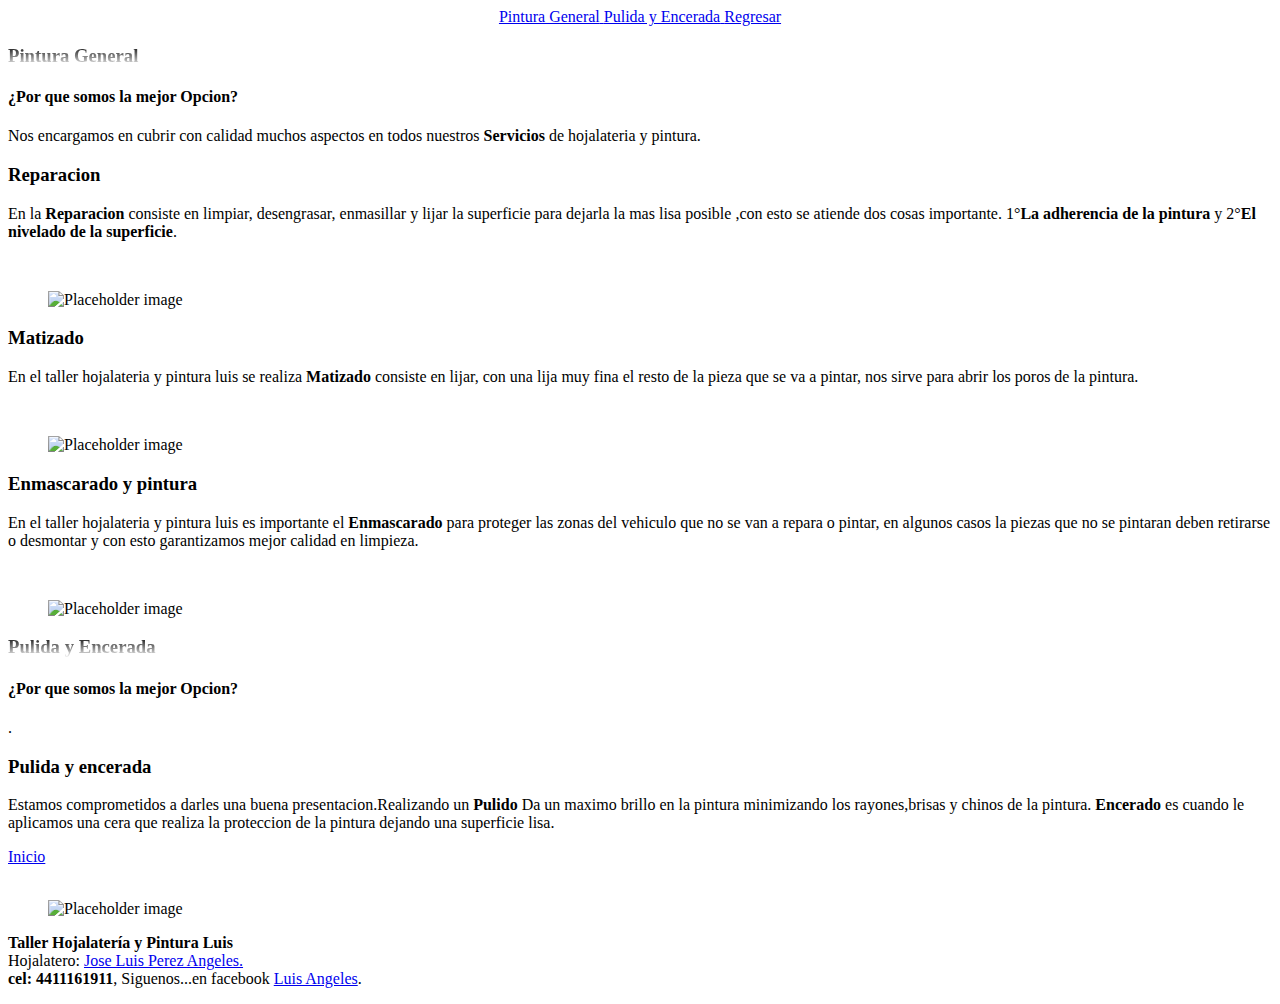
==== servicio.html @ 05308524 "pie de paguina" ====
<!DOCTYPE html>
<html lang="en">

<head>
  <meta charset="UTF-8">
  <meta name="viewport" content="width=device-width, initial-scale=1.0">
  <meta http-equiv="X-UA-Compatible" content="ie=edge">
  <title>Servicios</title>
  <!-- <link rel="stylesheet" href="https://maxcdn.bootstrapcdn.com/font-awesome/4.7.0/css/font-awesome.min.css"> -->
  <link rel="stylesheet" href="https://use.fontawesome.com/releases/v5.4.1/css/all.css" integrity="sha384-5sAR7xN1Nv6T6+dT2mhtzEpVJvfS3NScPQTrOxhwjIuvcA67KV2R5Jz6kr4abQsz" crossorigin="anonymous">
  <link href="https://fonts.googleapis.com/css?family=Open+Sans:300,400,700" rel="stylesheet">
  <!-- Bulma Version 0.7.x-->
  <link rel="stylesheet" href="https://unpkg.com/bulma@0.7.5/css/bulma.min.css" />
  <link rel="stylesheet" href="css/hero.css">
  <link rel="stylesheet" href="css/helpers.css">
  <link rel="stylesheet" href="css/grid.css">
  <link rel="stylesheet" type="text/css" href="css/personal.css">
  <script async type="text/javascript" src="js/bulma.js"></script>
</head>

<body>
  <!-- Navigation bar -->
  <nav class="navbar is-dark is-fixed-top">
    <div class="navbar-brand">
      <div class="navbar-burger burger" data-target="navbarExampleTransparentExample">
        <span></span>
        <span></span>
        <span></span>
      </div>
    </div>

    <div id="navbarExampleTransparentExample" class="navbar-menu">
<center>      <div class="navbar-end">
        <a class="navbar-item" href="#Pintura">
          <span class="icon">
            <i class="fas fa-info"></i>
          </span>
          <span>Pintura General</span>
        </a>
        <a class="navbar-item" href="#Pulidayencerada">
          <span class="icon">
            <i class="fas fa-bars"></i>
          </span>
          <span>Pulida y Encerada</span>
        </a>
        <a class="navbar-item" href="index.html">
          <span class="icon">
            <i class="fas fa-home"></i>
          </span>
          <span>Regresar</span>
        </a>

      </div>
    </center>
    </div>
  </nav>

  <!-- Header -->


  <!-- Pintura -->
  <section class="section hero1 is-fullheight" id="Pintura">
    <!-- Title -->
    <div class="section-heading">
      <h3 class="texto title is-4">Pintura General</h3>
      <h4 class="subtitle is-6">¿Por que somos la mejor Opcion?</h4>
      <div class="container  ">
        <p>Nos encargamos en cubrir con calidad muchos aspectos en todos nuestros <strong>Servicios</strong> de hojalateria y pintura.</p>
      </div>
    </div>

    <div class="columns has-same-height is-gapless">
      <div class="column">
        <!-- Profile -->
        <div class="card">
          <div class="card-content  notification is-dark">
            <h3 class="title is-6">Reparacion</h3>
            <div class="content ">
              <p>En la  <strong>Reparacion</strong> consiste en limpiar, desengrasar, enmasillar y lijar la superficie para dejarla la mas lisa posible
              ,con esto se atiende dos cosas importante. 1°<strong>La adherencia de la pintura</strong> y 2°<strong>El nivelado de la superficie</strong>.</p>
            </div>
            <br>

          </div>
        </div>
      </div>
      <div class="column">
        <!-- Profile picture -->
        <div class="card">
          <div class="card-image">
            <figure class="image is-4by3">
              <img src="images/reparar.jpg" alt="Placeholder image">
            </figure>
          </div>
        </div>
      </div>
    </div>
<!--Matizado-->
<div class="columns has-same-height is-gapless ">
  <div class="column ">
    <!-- Profile -->
    <div class="card ">
      <div class="card-content notification is-dark">
        <h3 class="title is-6">Matizado</h3>
        <div class="content  ">
          <p>En el taller hojalateria y pintura luis se realiza <strong>Matizado</strong> consiste en lijar, con una lija muy fina el resto de la pieza que se va a pintar, nos sirve para abrir los poros de la pintura.</p>
        </div>
        <br>

      </div>
    </div>
  </div>
  <div class="column">
    <!-- Profile picture -->
    <div class="card">
      <div class="card-image">
        <figure class="image is-4by3">
          <img src="images/sedan.jpg" alt="Placeholder image">
        </figure>
      </div>
    </div>
  </div>
</div>


<!--Enmascarado y <picture>



</picture>-->

    <div class="columns has-same-height is-gapless ">
      <div class="column ">
        <!-- Profile -->
        <div class="card ">
          <div class="card-content notification is-dark">
            <h3 class="title is-6">Enmascarado y pintura</h3>
            <div class="content  ">
              <p>En el taller hojalateria y pintura luis es importante el <strong>Enmascarado</strong> para proteger las zonas del vehiculo que no se van a repara o pintar,
                en algunos casos la piezas que no se pintaran deben retirarse o desmontar y con esto garantizamos mejor calidad en limpieza.</p>
            </div>
            <br>

          </div>
        </div>
      </div>
      <div class="column">
        <!-- Profile picture -->
        <div class="card">
          <div class="card-image">
            <figure class="image is-4by3">
              <img src="images/enmascarado.jpg" alt="Placeholder image">
            </figure>
          </div>
        </div>
      </div>
  </div>



  </section>



  <section class="section hero1" id="Pulidayencerada">
    <!-- Title -->
    <div class="section-heading">
      <h3 class="texto title is-4">Pulida y Encerada</h3>
      <h4 class="subtitle is-6">¿Por que somos la mejor Opcion?</h4>
      <div class="container">
        <p>.</p>
      </div>
    </div>

    <div class="columns has-same-height is-gapless">
      <div class="column">
        <!-- Profile -->
        <div class="card ">
          <div class="card-content notification is-dark">
            <h3 class="title is-6">Pulida y encerada</h3>
            <div class="content">
              <p>Estamos comprometidos a darles una buena presentacion.Realizando un  <strong>Pulido</strong> Da un maximo brillo en la pintura minimizando los rayones,brisas y chinos de la pintura. <strong>Encerado</strong> es cuando le aplicamos una cera que realiza la proteccion de la pintura dejando una superficie lisa.</p>
            </div>
            <div class="buttons has-addons is-centered">
              <a href="#" class="button is-link">Inicio</a>

            </div>
            <br>


          </div>
        </div>
      </div>
      <div class="column">
        <!-- Profile picture -->
        <div class="card">
          <div class="card-image">
            <figure class="image is-4by3">
              <img src="images/pulido.jpg" alt="Placeholder image">
            </figure>
          </div>
        </div>
      </div>


    </div>
  </section>


  <footer class="footer">
    <div class="section-heading ">
      <p>
        <strong>Taller Hojalatería y Pintura Luis
        </strong><br>  Hojalatero:  <a href="https://mubaidr.js.org">Jose Luis Perez Angeles.</a><strong><br>  cel: 4411161911</strong>, Siguenos...en facebook
        <a href="http://opensource.org/licenses/mit-license.php">Luis Angeles</a>.
      </p>
    </div>
  </footer>
</body>

</html>
---- css/hero.css ----
.hero {
    background: black url(../images/hero-1.jpg) center / cover;
}

@media (max-width: 1024px) { .hero { background: black url(../images/hero-2.jpg) center / cover; } }
@media (max-width:  768px) { .hero { background: black url(../images/hero-3.jpg) center / cover; } }

/* responsive */
@media (max-width: 768px) {
    :root {
        font-size: 90%;
    }
}
.texto {
  background: -webkit-linear-gradient(black,white);
  -webkit-background-clip: text;
  -webkit-text-fill-color: transparent;
  color: tomato;  
}
h1 {  
  
  background: -webkit-linear-gradient(left top, white, red);
  background: linear-gradient(to bottom right, red, black);
  -webkit-background-clip: text;  
  -webkit-text-fill-color: transparent;  
}
---- css/helpers.css ----
.center, .center-column, .top, .right, .bottom, .left {
	display: flex;
	justify-content: center;
	align-items: center;
}

.center-column {
    flex-direction: column;
}

.top    { align-items:     flex-start; }
.right  { justify-content: flex-end;   }
.bottom { align-items:     flex-end;   }
.left   { justify-content: flex-start; }

.single-spaced, .single-spaced * {
    line-height: 1;
}

@media (max-width: 1024px) {
	.desktop {
		display: none;
	}
}
---- css/grid.css ----
#a { grid-area: a; }
#b { grid-area: b; }
#c { grid-area: c; }
#d { grid-area: d; }
#e { grid-area: e; }


#grid {
    display: grid;
    grid-template-areas:
        "a a a a"
        "b c d e";
}

@media (max-width: 512px) {
	#grid{
        grid-template-areas:
            "a a a"
            "b c d"
            "e e e";
    
	}
	 
}
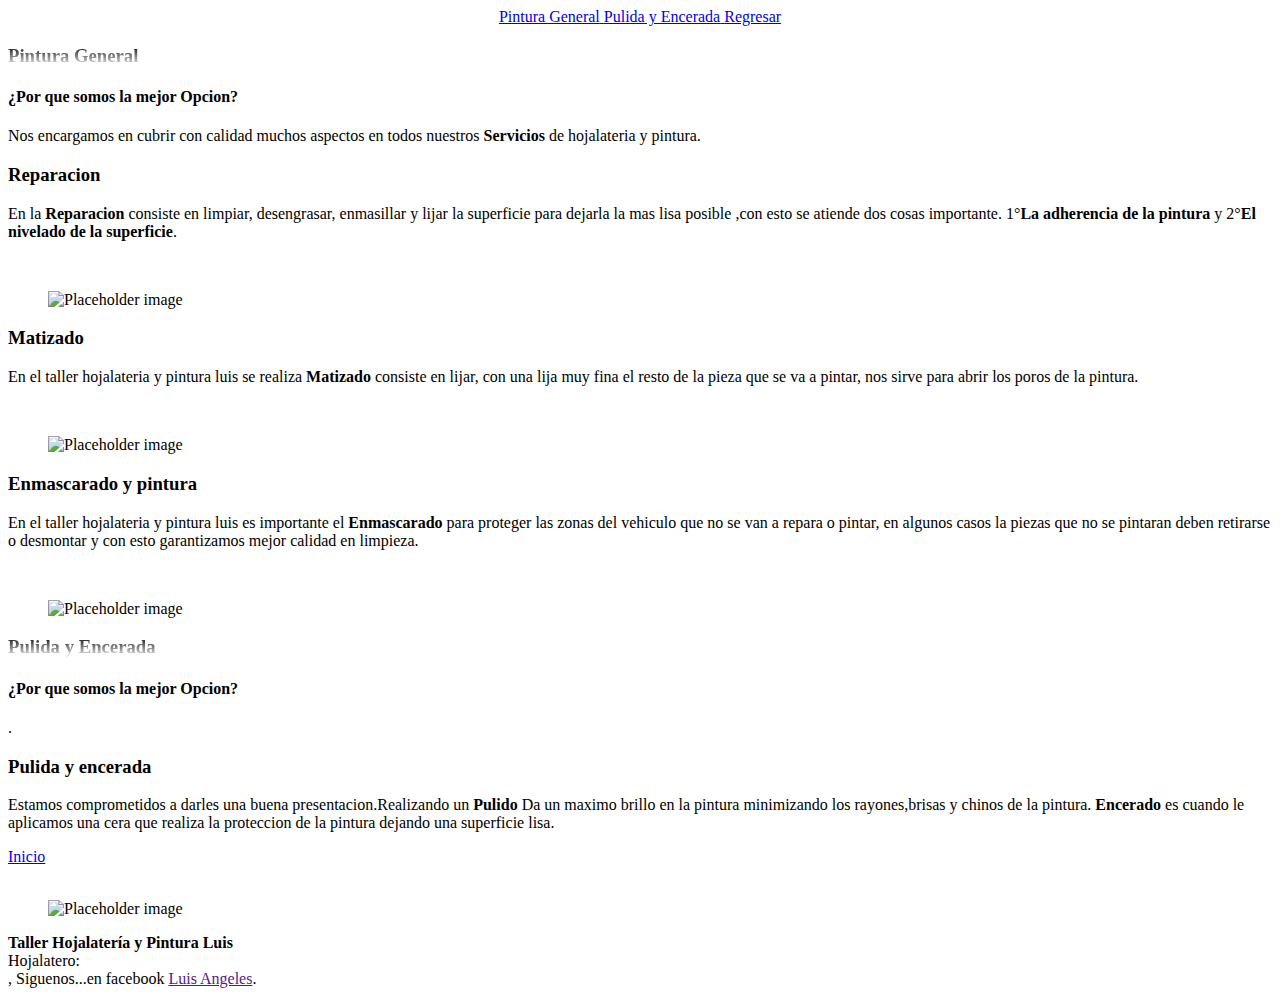
==== commit 7a49452f: "cambio de ubicacion" ====
--- a/servicio.html
+++ b/servicio.html
@@ -115,7 +115,7 @@
     <div class="card">
       <div class="card-image">
         <figure class="image is-4by3">
-          <img src="images/sedan.jpg" alt="Placeholder image">
+          <img src="images/ch.jpg" alt="Placeholder image">
         </figure>
       </div>
     </div>
@@ -211,8 +211,8 @@
     <div class="section-heading ">
       <p>
         <strong>Taller Hojalatería y Pintura Luis
-        </strong><br>  Hojalatero:  <a href="https://mubaidr.js.org">Jose Luis Perez Angeles.</a><strong><br>  cel: 4411161911</strong>, Siguenos...en facebook
-        <a href="http://opensource.org/licenses/mit-license.php">Luis Angeles</a>.
+        </strong><br>  Hojalatero:  <a href=""></a><strong><br></strong>, Siguenos...en facebook
+        <a href="">Luis Angeles</a>.
       </p>
     </div>
   </footer>
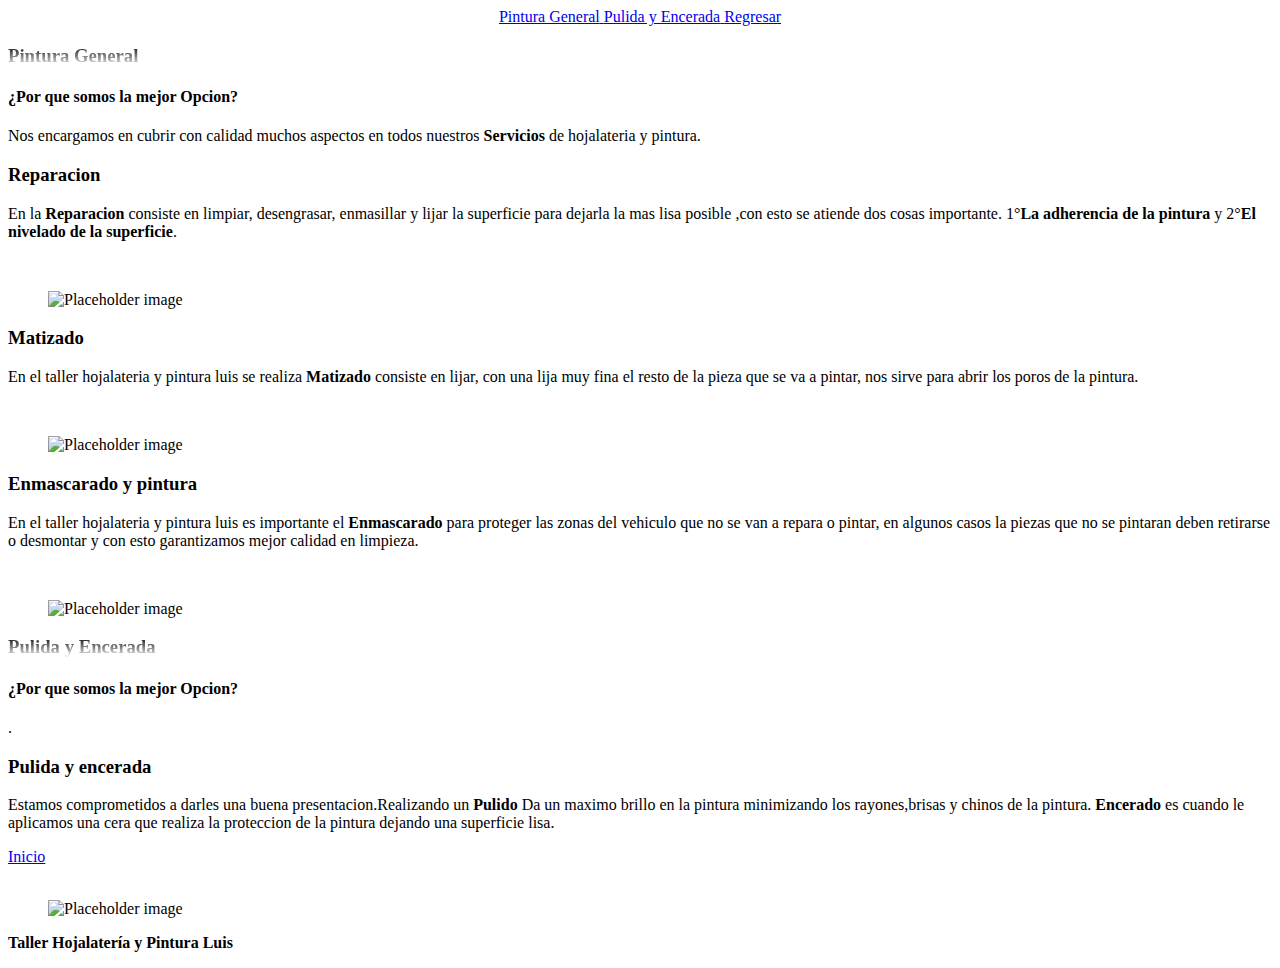
==== commit 47b87f89: "eliminacion de numero" ====
--- a/servicio.html
+++ b/servicio.html
@@ -210,9 +210,7 @@
   <footer class="footer">
     <div class="section-heading ">
       <p>
-        <strong>Taller Hojalatería y Pintura Luis
-        </strong><br>  Hojalatero:  <a href=""></a><strong><br></strong>, Siguenos...en facebook
-        <a href="">Luis Angeles</a>.
+        <strong>Taller Hojalatería y Pintura Luis</strong>
       </p>
     </div>
   </footer>
